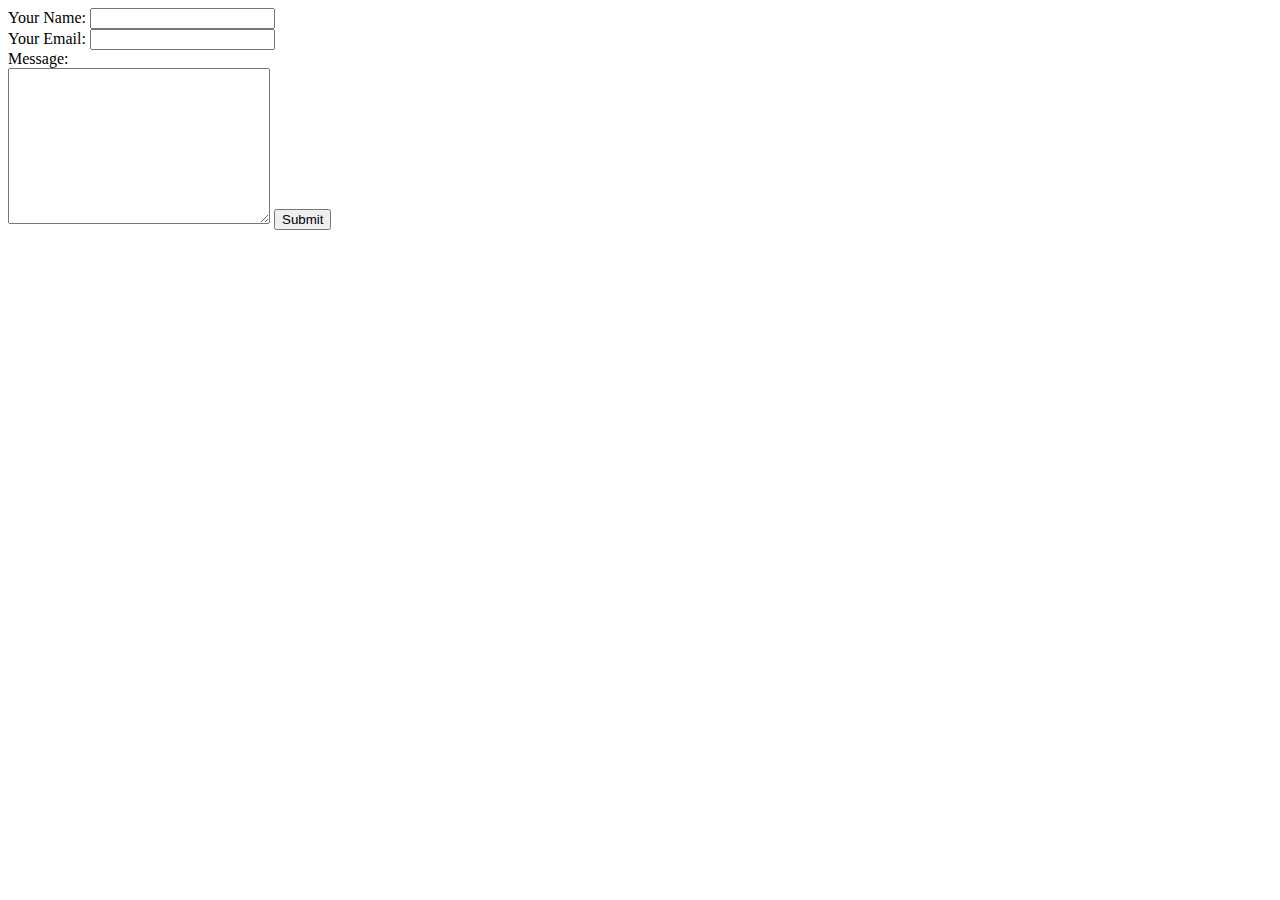
==== contactme.html @ b0d209e0 "Added files for cv" ====
<!DOCTYPE html>
<html lang="en" dir="ltr">
  <head>
    <meta charset="utf-8">
    <title>Contact Me</title>
  </head>
  <body>
    <form action="mailto:helloansuman20@gmail.com" method="post" enctype="text/plain">
      <label>Your Name:</label>
      <input type="text" name="yourname" value=""><br>
      <label>Your Email:</label>
      <input type="email" name="your email" value=""><br>
      <label>Message:</label><br>
      <textarea name="Your Message:" rows="10" cols="30"></textarea>
      <input type="submit" name="">
    </form>
  </body>
</html>
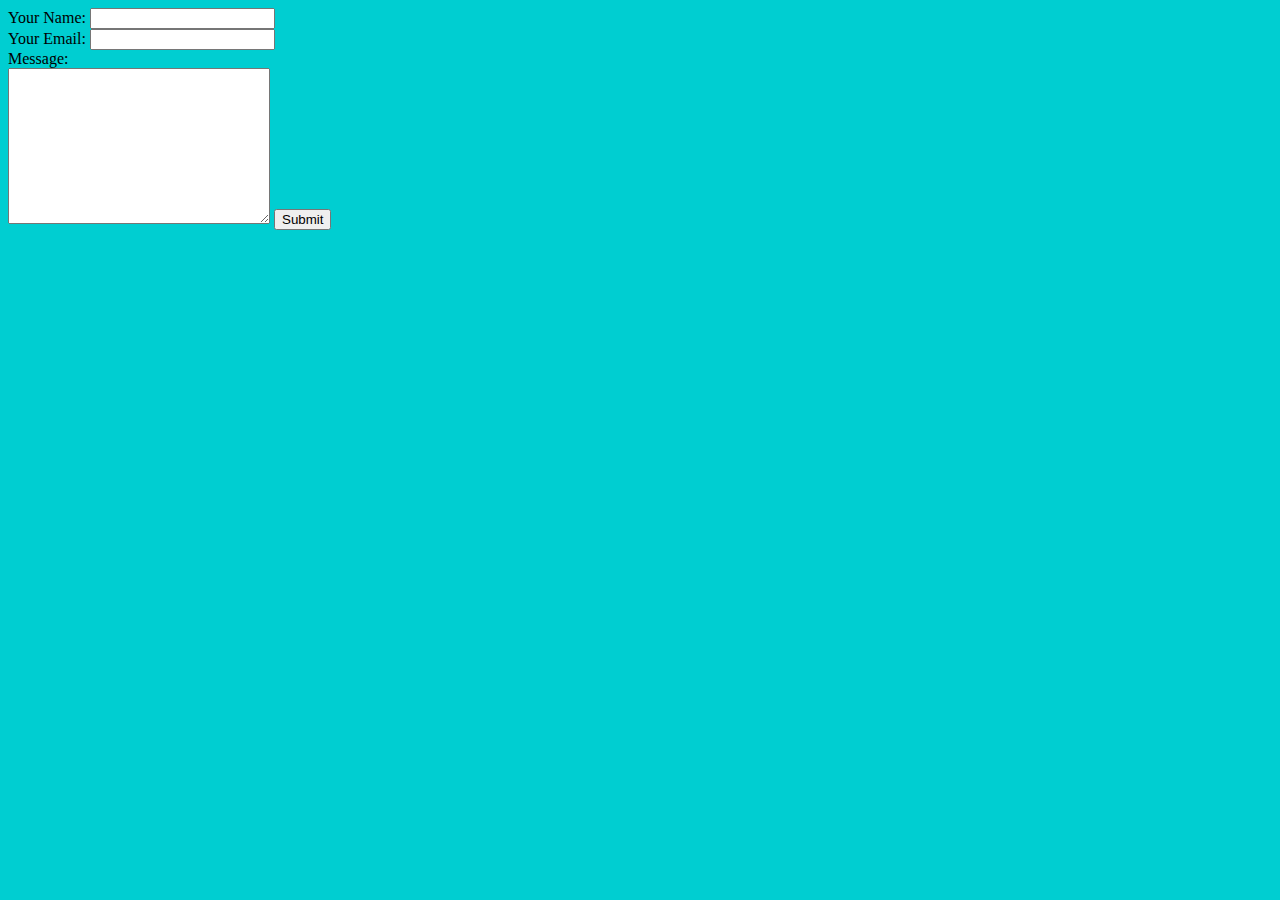
==== commit 3c4bab98: "Update contactme.html" ====
--- a/contactme.html
+++ b/contactme.html
@@ -3,6 +3,11 @@
   <head>
     <meta charset="utf-8">
     <title>Contact Me</title>
+    <style>
+    body {
+      background-color: #00CED1;
+    }
+  </style>
   </head>
   <body>
     <form action="mailto:helloansuman20@gmail.com" method="post" enctype="text/plain">
